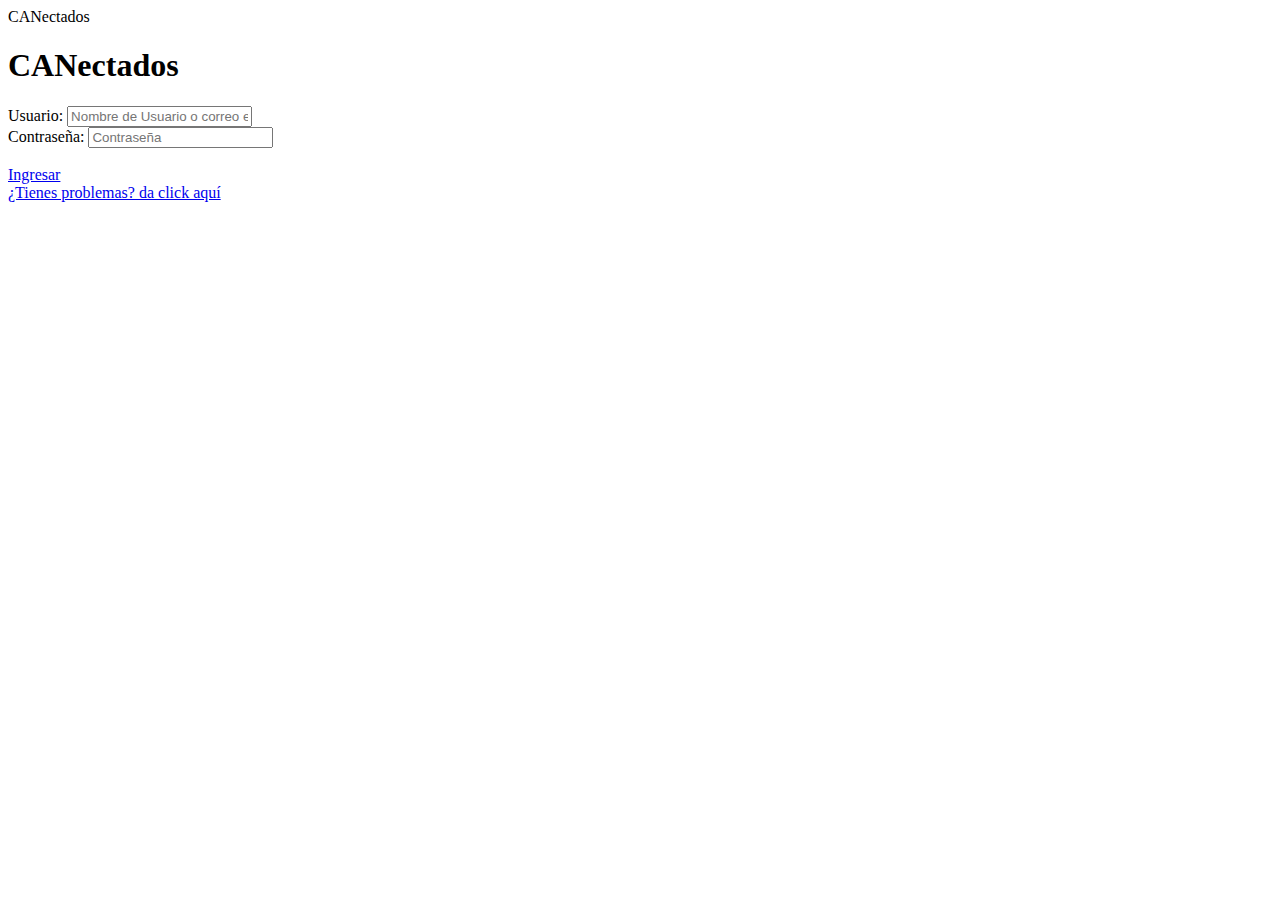
==== ingreso.html @ 617381ce "Add files via upload" ====
<!DOCTYPE html>
<html>
<head>
    <meta charset="utf-8">
    <title>Login CANectados</title>
    <link rel="stylesheet" href="styles.css"> 
    <link rel="preconnect" href="https://fonts.googleapis.com">
    <link rel="preconnect" href="https://fonts.gstatic.com" crossorigin>
    <link href="https://fonts.googleapis.com/css2?family=Fredoka+One&family=Teko:wght@600&display=swap" rel="stylesheet">
    <link rel="preconnect" href="https://fonts.googleapis.com">
    <link rel="preconnect" href="https://fonts.gstatic.com" crossorigin>
    <link href="https://fonts.googleapis.com/css2?family=Fredoka+One&family=Patrick+Hand&family=Teko:wght@600&display=swap" rel="stylesheet">
</head>
<body>
    <header id="Encabezado">
        <h7 id="titulo">CANectados</h7>
    </header>
    <section>
        <h1 id="bienvenida">CANectados</h1>
        <article>
            <label for="Usuario">Usuario: </label>
            <input class="formulario" type="text" id="Usuario" name="Usuario" placeholder="Nombre de Usuario o correo electronico">
            <br>
            <label for="Contraseña">Contraseña: </label>
            <input class="formulario" type="password" id="password" name="password" placeholder="Contraseña">
            <br>
            <br>
            <a class="botones" type="button" href="https://web.whatsapp.com/">Ingresar</a>
        </article>
    </section>
    <footer>
        <a class="base" href="mailto:sebastianchmantilla@gmail.com">¿Tienes problemas? da click aquí</a>
    </footer>  
</body>
</html>
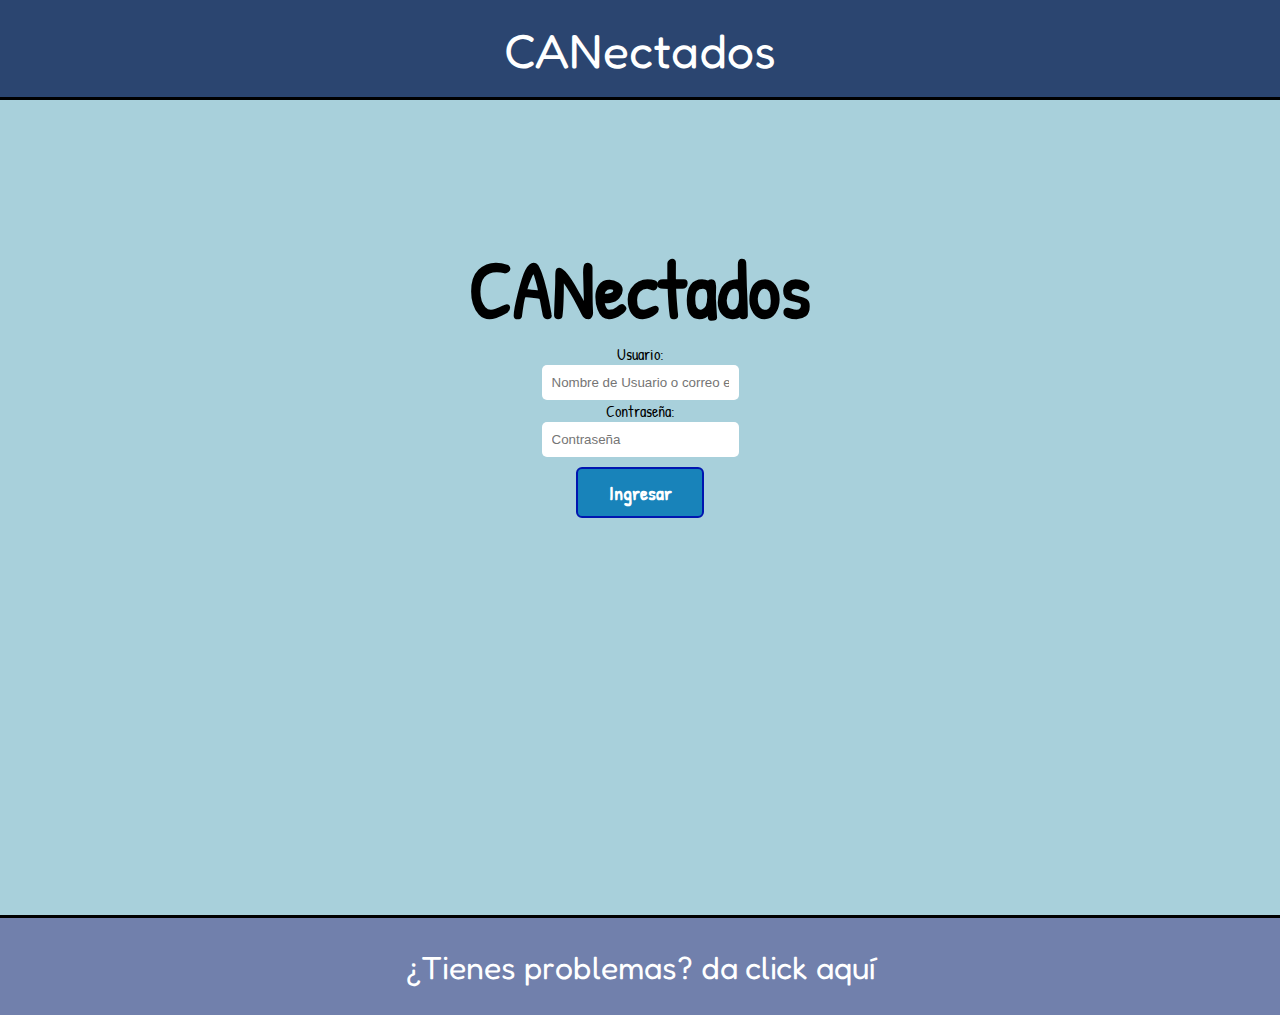
==== commit 0705a6ec: "Add files via upload" ====
--- a/ingreso.html
+++ b/ingreso.html
@@ -10,26 +10,28 @@
     <link rel="preconnect" href="https://fonts.googleapis.com">
     <link rel="preconnect" href="https://fonts.gstatic.com" crossorigin>
     <link href="https://fonts.googleapis.com/css2?family=Fredoka+One&family=Patrick+Hand&family=Teko:wght@600&display=swap" rel="stylesheet">
+    <meta name="viewport" content="width=device-width, user-scalable=no, initial-scale=1.0, maximum-scale=1.0, minimum-scale=1.0">
 </head>
 <body>
-    <header id="Encabezado">
-        <h7 id="titulo">CANectados</h7>
-    </header>
-    <section>
-        <h1 id="bienvenida">CANectados</h1>
-        <article>
-            <label for="Usuario">Usuario: </label>
-            <input class="formulario" type="text" id="Usuario" name="Usuario" placeholder="Nombre de Usuario o correo electronico">
-            <br>
-            <label for="Contraseña">Contraseña: </label>
-            <input class="formulario" type="password" id="password" name="password" placeholder="Contraseña">
-            <br>
-            <br>
-            <a class="botones" type="button" href="https://web.whatsapp.com/">Ingresar</a>
-        </article>
-    </section>
-    <footer>
-        <a class="base" href="mailto:sebastianchmantilla@gmail.com">¿Tienes problemas? da click aquí</a>
-    </footer>  
+    <div class="container">
+        <header id="Encabezado">
+            <h7 id="titulo">CANectados</h7>
+        </header>
+        <section>
+            <h1 id="bienvenida">CANectados</h1>
+            <article>
+                <form action="ingreso.php" method="post">
+                    <label for="Usuario">Usuario: </label>
+                    <input class="formulario" type="text" id="Usuario" name="Usuario" placeholder="Nombre de Usuario o correo electronico">
+                    <label for="Contraseña">Contraseña: </label>
+                    <input class="formulario" type="password" id="password" name="password" placeholder="Contraseña">
+                    <a class="botones" type="button" href="#">Ingresar</a>
+                </form>
+            </article>
+        </section>
+        <footer>
+            <a class="base" href="mailto:sebastianchmantilla@gmail.com">¿Tienes problemas? da click aquí</a>
+        </footer> 
+    </div>
 </body>
 </html>--- a/styles.css
+++ b/styles.css
@@ -0,0 +1,116 @@
+*{
+    padding: 0px;
+    margin: 0px;
+    box-sizing:border-box;
+}
+div {
+    width:100vw;
+    height: 100vh; 
+}
+#titulo {
+    font-size: 3rem;
+}
+header{
+    box-sizing:border-box;
+    text-align: center;
+    font-family: 'Fredoka One', cursive;
+    background: #2b4570;
+    height: 100px;
+    width: 100%;
+    line-height: 100px;
+    color:white;
+    border-bottom: 3px solid black;
+    font-size: xx-large;
+}
+section{
+    box-sizing:border-box;
+    padding-bottom: 10px;
+    font-family: 'Patrick Hand', cursive;
+    background: #a8d0db;
+    text-align: center;
+    padding-top: 15vh;
+    width: 100%;
+    height: 90.5vh
+}
+#bienvenida{
+    font-size: 80px;
+}
+#descripcion{
+    font-size: 40px;
+}
+#desicion{
+    font-size: 30px;
+}
+.botones{
+    font-family: 'Patrick Hand', cursive;
+    transition: background-color .5s;
+    text-decoration: none;
+    padding: 10px;
+    font-weight: 600;
+    font-size: 20px;
+    color: #ffffff;
+    background-color: #1883ba;
+    border-radius: 6px;
+    border: 2px solid #0016b0;
+    width: 10%;
+}
+.botones:hover{
+    color: #1883ba;
+    background-color: #ffffff;
+  }
+footer{
+    box-sizing:border-box;
+    font-family: 'Fredoka One', cursive;
+    border-top: 3px solid black;
+    background: #7180ac;
+    height: 100px;
+    width: 100%;
+    text-align: center;
+    line-height: 100px;
+    color:white;
+    font-size: xx-large;
+}
+.base{
+    transition: background-color .5s;
+    text-decoration: none;
+    color:#ffffff
+}
+.base:hover {
+    color: #a8d0db;
+  }
+form > *{
+    display: block;
+    margin: 0 auto;
+}
+.formulario{
+    padding: 10px;
+    border-radius: 5px;
+    outline: none;
+    border: none;
+}
+.formulario:hover {
+    border: 1px solid #000;
+}
+.formulario[type='password'] {
+    margin-bottom: 10px;
+}
+form > label {
+    margin: 0 auto;
+    position: relative;
+}
+@media screen and (max-width:1000px) {
+    footer{
+        font-size: 1.3rem;
+    }
+    .botones{
+        width: 20%;
+    }
+}
+@media screen and (max-width:500px) {
+    .botones{
+        font-size: 12px;
+    }
+    section{
+        font: 80px;
+    }
+}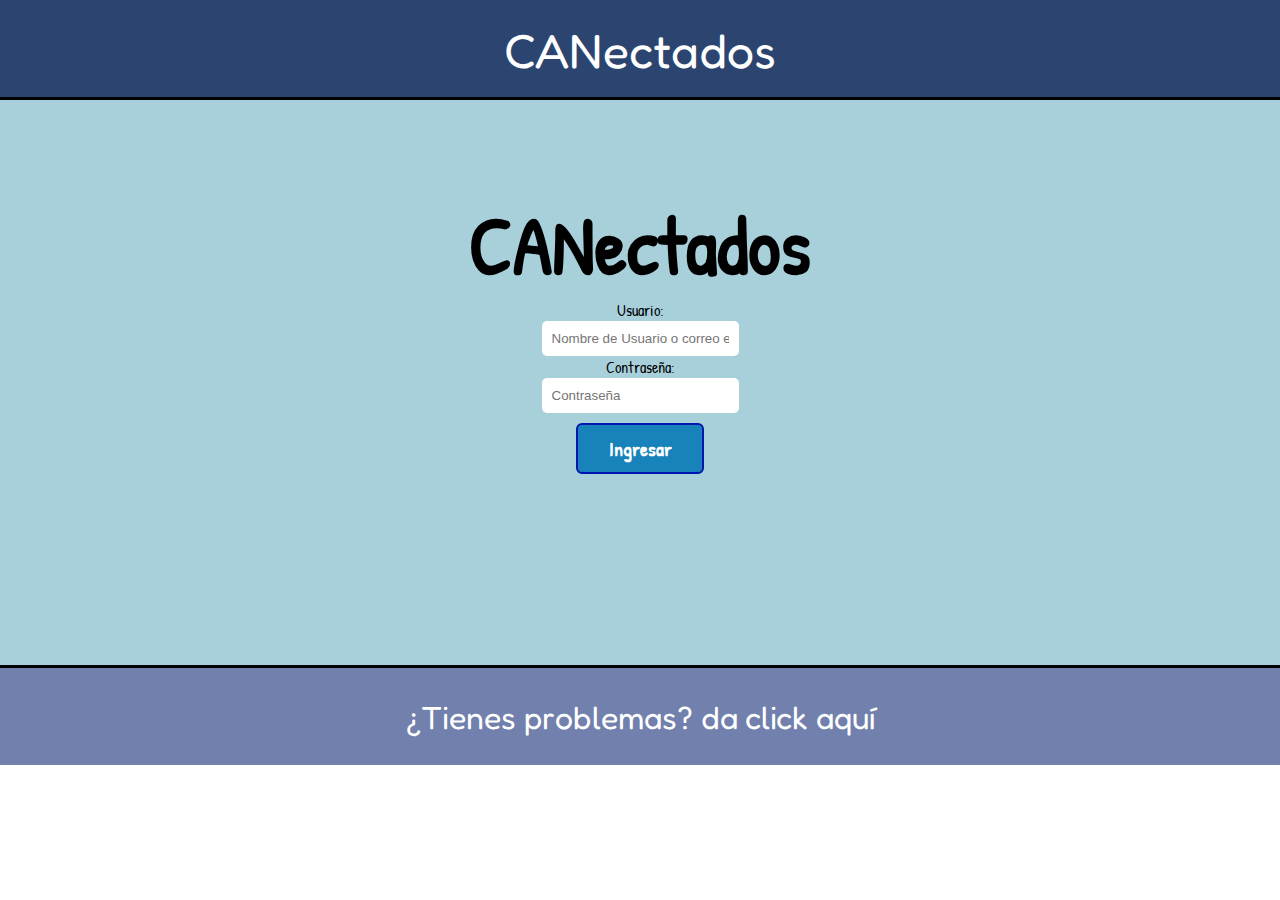
==== commit b549a456: "Add files via upload" ====
--- a/ingreso.html
+++ b/ingreso.html
@@ -3,6 +3,8 @@
 <head>
     <meta charset="utf-8">
     <title>Login CANectados</title>
+    <link href="./bootstrap-5/css/bootstrap.min.css" rel="stylesheet" integrity="sha384-EVSTQN3/azprG1Anm3QDgpJLIm9Nao0Yz1ztcQTwFspd3yD65VohhpuuCOmLASjC" crossorigin="anonymous">
+    <script src= "./bootstrap-5/js/bootstrap.bundle.min.js" integrity="sha384-MrcW6ZMFYlzcLA8Nl+NtUVF0sA7MsXsP1UyJoMp4YLEuNSfAP+JcXn/tWtIaxVXM" crossorigin="anonymous"></script>
     <link rel="stylesheet" href="styles.css"> 
     <link rel="preconnect" href="https://fonts.googleapis.com">
     <link rel="preconnect" href="https://fonts.gstatic.com" crossorigin>
@@ -11,10 +13,22 @@
     <link rel="preconnect" href="https://fonts.gstatic.com" crossorigin>
     <link href="https://fonts.googleapis.com/css2?family=Fredoka+One&family=Patrick+Hand&family=Teko:wght@600&display=swap" rel="stylesheet">
     <meta name="viewport" content="width=device-width, user-scalable=no, initial-scale=1.0, maximum-scale=1.0, minimum-scale=1.0">
+    <style>
+        section{
+            box-sizing:border-box;
+            padding-bottom: 191px;
+            font-family: 'Patrick Hand', cursive;
+            background: #a8d0db;
+            text-align: center;
+            padding-top: 191px;
+            width: 100%;
+            height: auto
+}
+    </style>
 </head>
 <body>
-    <div class="container">
-        <header id="Encabezado">
+    <div class="container-fluid">
+        <header id="Encabezado" class="header2">
             <h7 id="titulo">CANectados</h7>
         </header>
         <section>
@@ -29,8 +43,8 @@
                 </form>
             </article>
         </section>
-        <footer>
-            <a class="base" href="mailto:sebastianchmantilla@gmail.com">¿Tienes problemas? da click aquí</a>
+        <footer class="footer2">
+            <a class="base" href="mailto:canectadosbog@gmail.com">¿Tienes problemas? da click aquí</a>
         </footer> 
     </div>
 </body>
--- a/styles.css
+++ b/styles.css
@@ -3,14 +3,14 @@
     margin: 0px;
     box-sizing:border-box;
 }
-div {
-    width:100vw;
-    height: 100vh; 
+article{
+    height: 100%;
 }
 #titulo {
     font-size: 3rem;
 }
 header{
+    overflow: hidden;
     box-sizing:border-box;
     text-align: center;
     font-family: 'Fredoka One', cursive;
@@ -28,9 +28,8 @@
     font-family: 'Patrick Hand', cursive;
     background: #a8d0db;
     text-align: center;
-    padding-top: 15vh;
+    padding-top: 10px;
     width: 100%;
-    height: 90.5vh
 }
 #bienvenida{
     font-size: 80px;
@@ -59,6 +58,7 @@
     background-color: #ffffff;
   }
 footer{
+    overflow: hidden;
     box-sizing:border-box;
     font-family: 'Fredoka One', cursive;
     border-top: 3px solid black;
@@ -98,6 +98,48 @@
     margin: 0 auto;
     position: relative;
 }
+.header2{
+    position: fixed;
+}
+.exp{
+    padding-top: 8%;
+    background: #a8d0db;
+    padding-bottom: 2%;
+    text-align: left;
+    width: 100%;
+    float: left;
+    padding-left: 10%
+}
+.nexp{
+    padding-top: 8%;
+    background: #a8d0db;
+    padding-bottom: 2%
+}
+#left{
+    text-align: left;
+    width: 50%;
+    float: left;
+    padding-left: 10%;
+}
+#rigth{
+    text-align: left;
+    width: 50%;
+    float: right;
+    padding-right: 10%;
+}
+.nombre{
+    transition: background-color .5s;
+    text-decoration: none;
+    color:black
+}
+.nombre:hover {
+    color: white;
+  }
+#descargar{
+    padding-left: 10%;
+    background: #a8d0db;
+    padding-bottom: 2%;
+}
 @media screen and (max-width:1000px) {
     footer{
         font-size: 1.3rem;
@@ -113,4 +155,8 @@
     section{
         font: 80px;
     }
+}
+.disclaimer {
+    visibility: hidden;
+    display: none;
 }